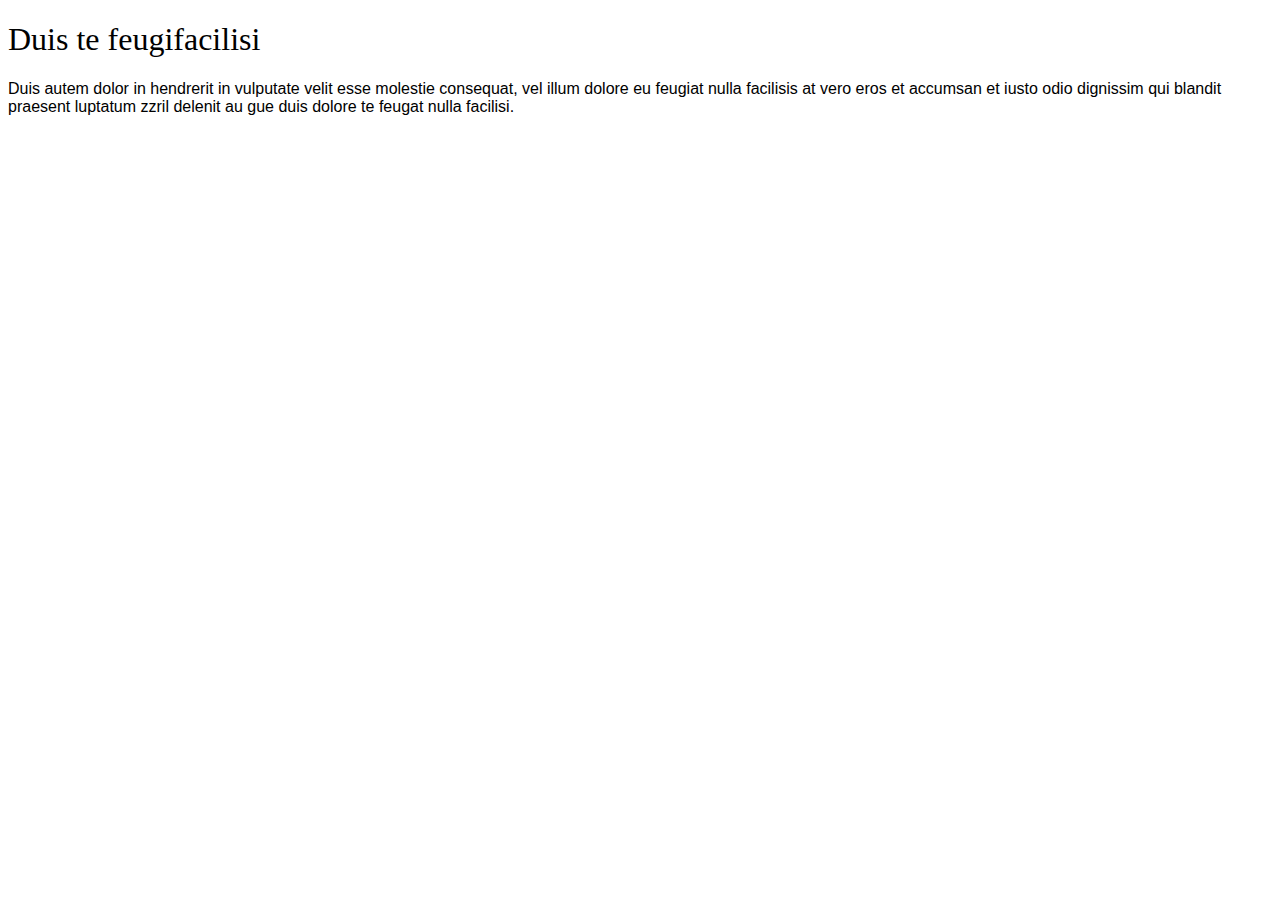
==== index.html @ 4f4c7e18 "index.html" ====
<!DOCTYPE html>
<html>
 <head>
  <meta charset="utf-8">
  <title>font</title>
  <style>
   .layer1 {
    font: 12pt sans-serif;  
   } 
   h1 {
    font: 200% serif;
   }
  </style>
 </head>
 <body> 
  <div class="layer1">
  <h1>Duis te feugifacilisi</h1>
  Duis autem dolor in hendrerit in vulputate velit esse molestie consequat, vel 
  illum dolore eu feugiat nulla facilisis at vero eros et accumsan et iusto odio 
  dignissim qui blandit praesent luptatum zzril delenit au gue duis dolore te 
  feugat nulla facilisi.
  </div>
 </body>
</html>
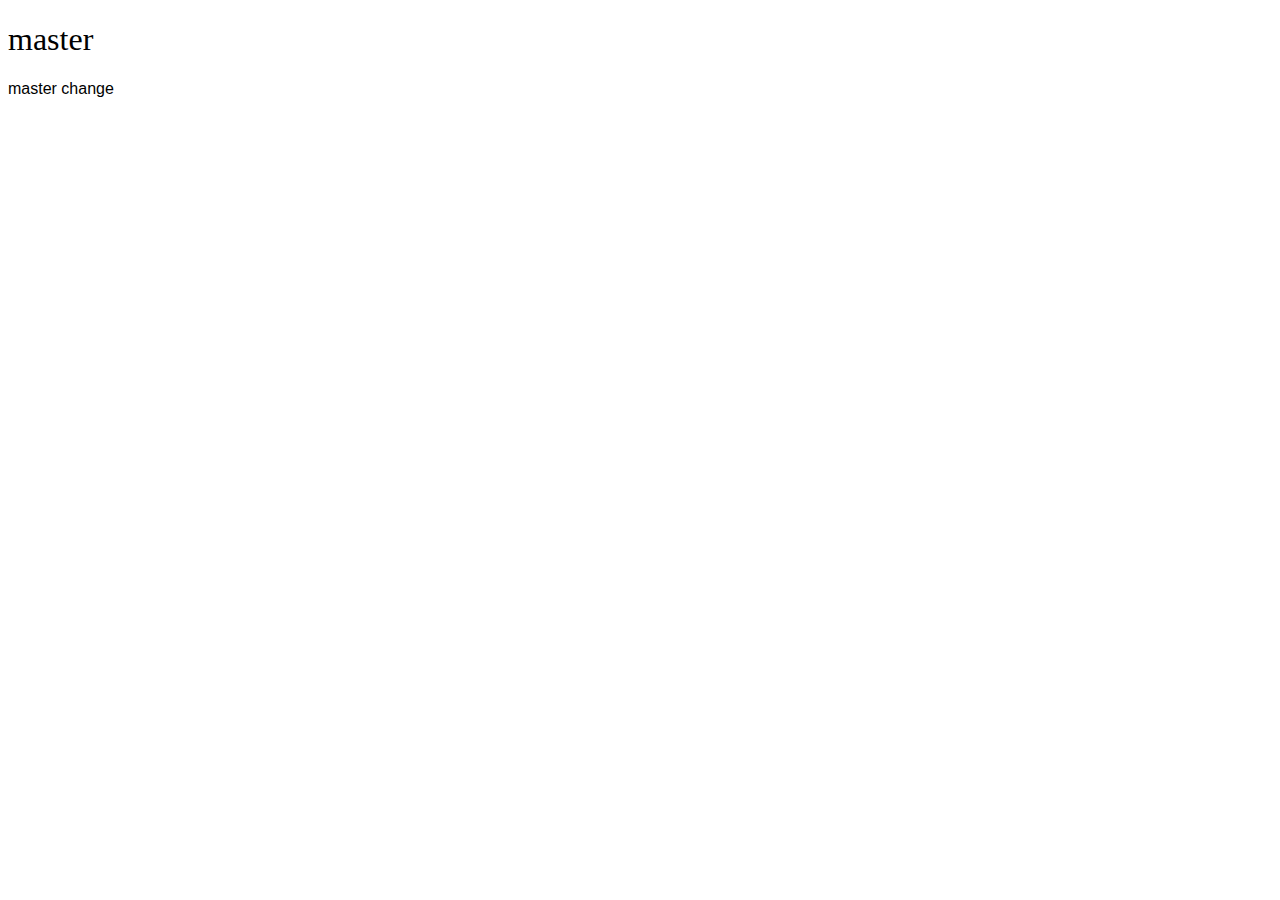
==== commit 85206790: "изменения master" ====
--- a/index.html
+++ b/index.html
@@ -14,11 +14,8 @@
  </head>
  <body> 
   <div class="layer1">
-  <h1>Duis te feugifacilisi</h1>
-  Duis autem dolor in hendrerit in vulputate velit esse molestie consequat, vel 
-  illum dolore eu feugiat nulla facilisis at vero eros et accumsan et iusto odio 
-  dignissim qui blandit praesent luptatum zzril delenit au gue duis dolore te 
-  feugat nulla facilisi.
+  <h1>master </h1>
+  master change
   </div>
  </body>
 </html>
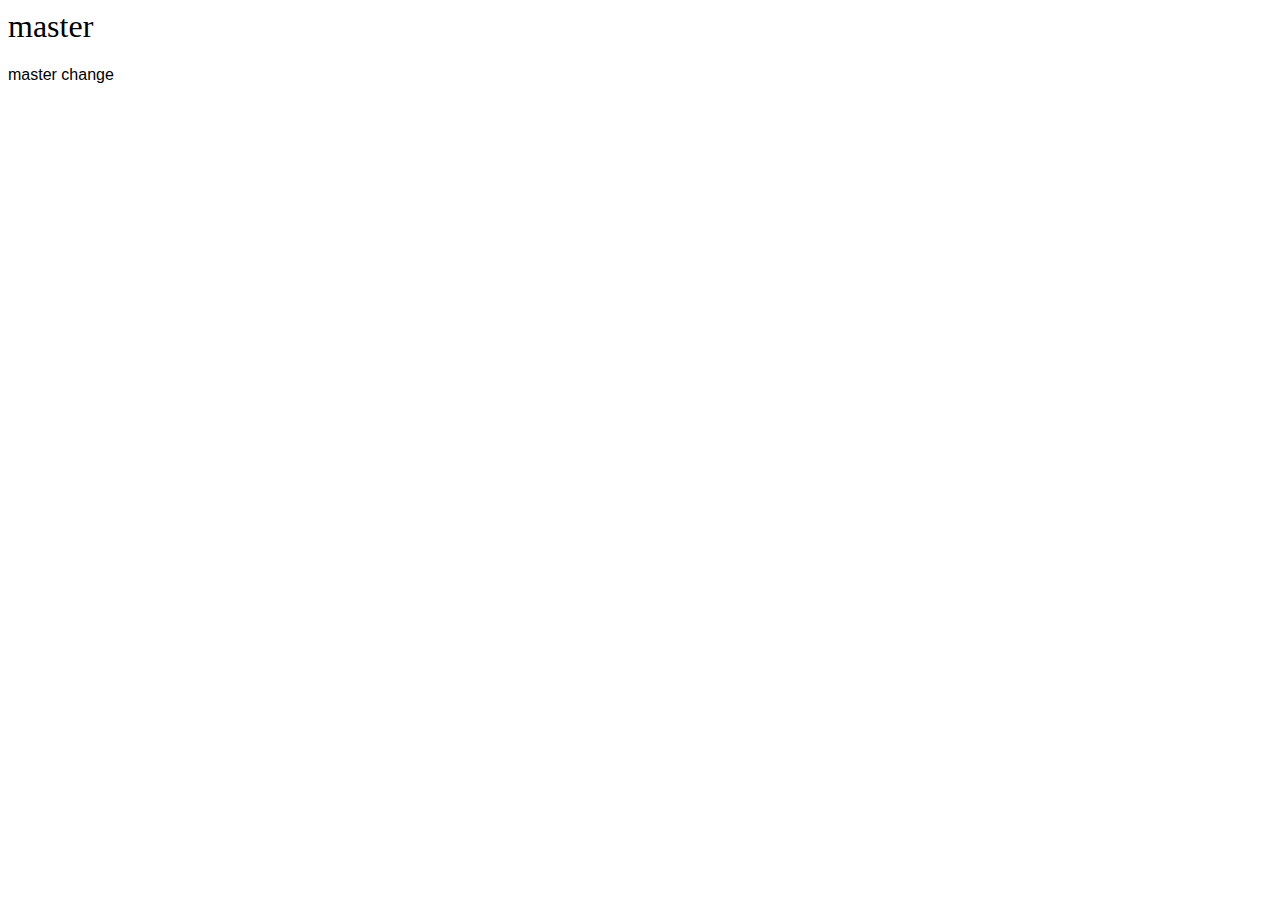
==== commit a0f72e0c: "new proj 3 sept" ====
--- a/index.html
+++ b/index.html
@@ -1,4 +1,3 @@
-<!DOCTYPE html>
 <html>
  <head>
   <meta charset="utf-8">
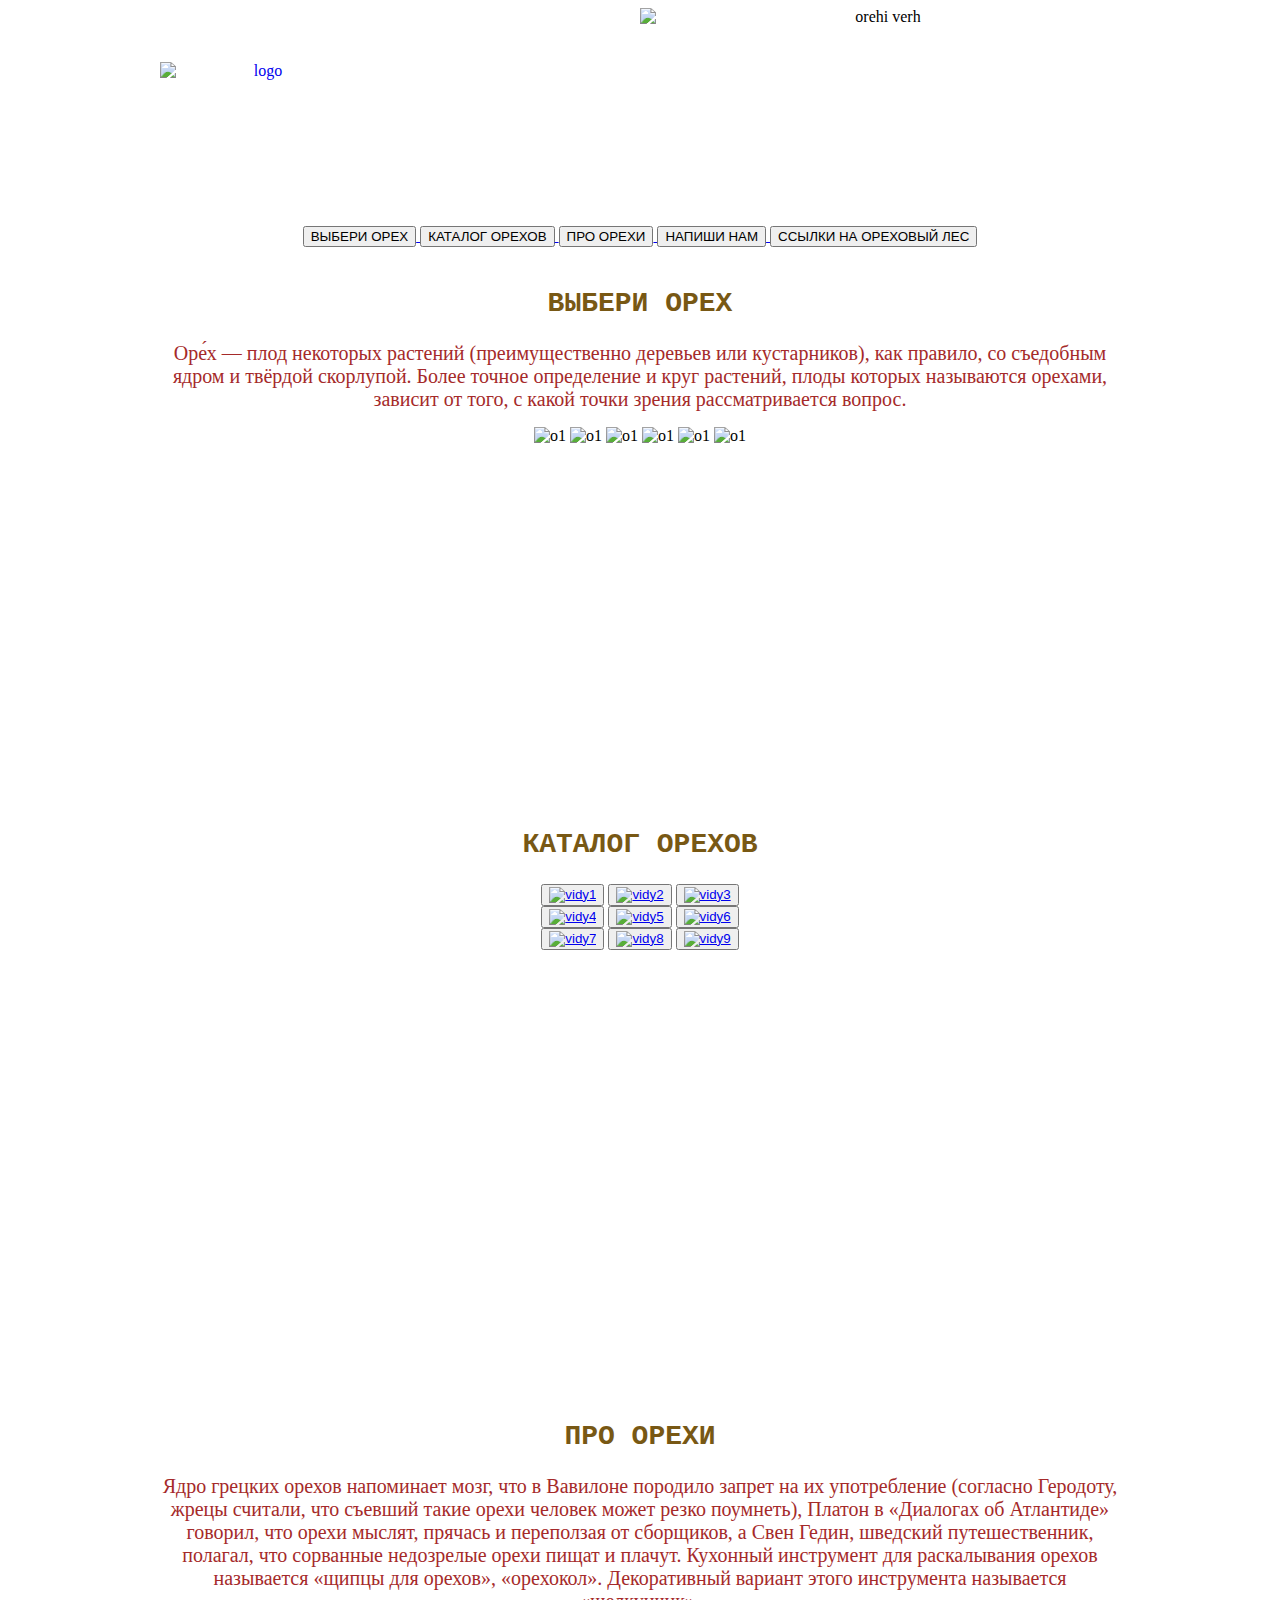
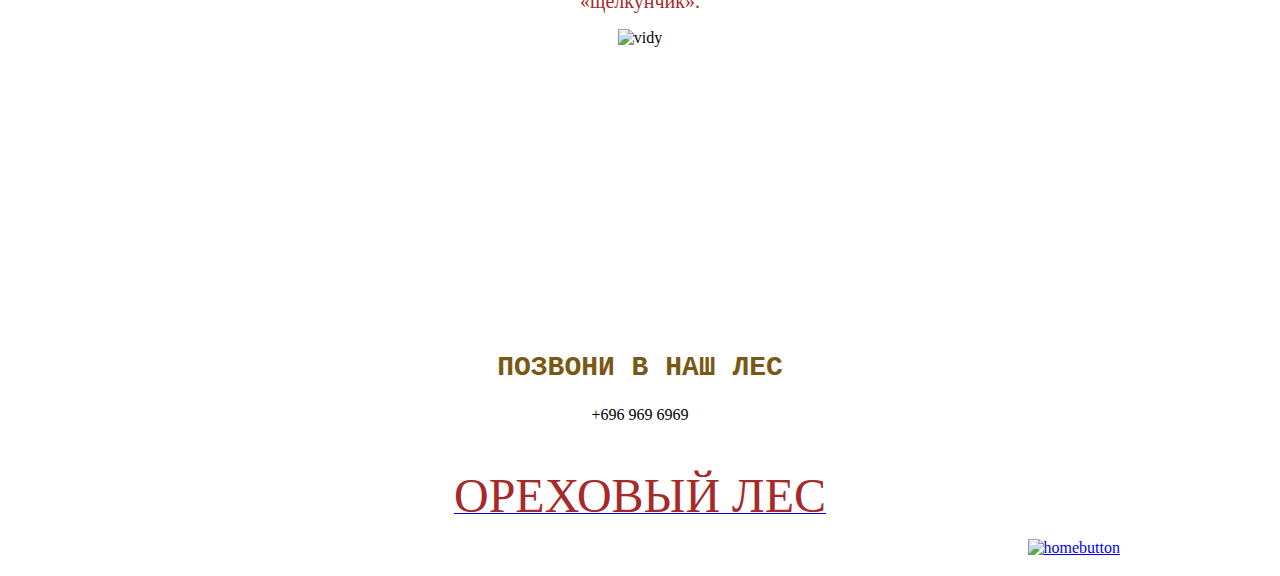
==== commit 7d0c5bf9: "13 sept" ====
--- a/index.html
+++ b/index.html
@@ -1,20 +1,84 @@
+<!DOCTYPE html>
 <html>
  <head>
-  <meta charset="utf-8">
-  <title>font</title>
-  <style>
-   .layer1 {
-    font: 12pt sans-serif;  
-   } 
-   h1 {
-    font: 200% serif;
-   }
-  </style>
+      <title>Nuts</title>
+	<meta http-equiv="Content-Type" content="text/html" charset="utf-8"> 
+	<meta name="keywords" content="nuts, health, life">
+	<meta name="viewport" content="width=device-width" initial-scale=1.0>
+   <style> .leftpic { float: left; }  </style>
+   <style> .rightpic { float: right; }  </style>
+   <style> .center-img {   text-align: center;  }  </style>
+   <!--style> .img1 { margin-left: 50px; } </style-->
+   <style> h2 {font-size: 28px; font-family: Courier, monospace; color: #785814;} </style>
+ 
+
+
  </head>
- <body> 
-  <div class="layer1">
-  <h1>master </h1>
-  master change
-  </div>
- </body>
+
+   <body>
+    <div style="margin: 0 auto; width:960px; outline: 0px solid red; ">
+
+        <div id="header" class="center-img" style="outline: 0px solid orange; height:200px; ">
+            <img src="pict/allnew.jpg" alt="orehi verh" width="480" height="113" class="rightpic" >      
+          <br><br><br><a href="http://brainacad.com" target="_blank"><img src="pict/ba_nuts.jpg" height="80px" width="200px" alt="logo" class="leftpic"></a>          
+	    </div><br>           
+	    	<div class="center-img" >
+				<a href="#slider"> <input type="button" value="ВЫБЕРИ ОРЕХ" /> </a>
+				<a href="#catalog"> <input type="button" value="КАТАЛОГ ОРЕХОВ" /> </a>
+				<a href="#aboutus"> <input type="button" value="ПРО ОРЕХИ" /> </a>
+				<a href="#contacts"> <input type="button" value="НАПИШИ НАМ" /> </a>
+				<a href="#footer"> <input type="button" value="ССЫЛКИ НА ОРЕХОВЫЙ ЛЕС" /> </a>
+			</div><br>
+        <div id="slider" class="center-img" style="outline: 0px solid orange; height:500px; ">
+        	<h2> ВЫБЕРИ ОРЕХ </h2>
+        	<p><span style="font-size: 1.25em; color: brown" > Оре́х — плод некоторых растений (преимущественно деревьев или кустарников), как правило, со съедобным ядром и твёрдой скорлупой. Более точное определение и круг растений, плоды которых называются орехами, зависит от того, с какой точки зрения рассматривается вопрос. </span></p>
+        	<img src="pict/arahis.jpg" height="130"  alt="o1">
+        	<img src="pict/brazil.jpg" height="130"  alt="o1">
+        	<img src="pict/kedr.jpg" height="130"  alt="o1">
+        	<img src="pict/kesu.jpg" height="130"  alt="o1">
+        	<img src="pict/len.jpg" height="130"  alt="o1">
+        	<img src="pict/mind2.jpg" height="130"  alt="o1">
+        </div><br>
+        <div id="catalog" class="center-img" style="outline: 0px solid orange; height:550px; ">
+ 			<h2> КАТАЛОГ ОРЕХОВ </h2>
+ 			<button> <a href="pict/vidy1.jpg" target="_blank"> 
+ 			<img src="pict/vidy1.jpg" alt="vidy1" height="150" align=""></a></button>
+ 			<button> <a href="pict/vidy2.jpg" target="_blank"> 
+ 			<img src="pict/vidy2.jpg" alt="vidy2" height="150" align=""></a></button>
+ 			<button> <a href="pict/vidy3.jpg" target="_blank"> 
+ 			<img src="pict/vidy3.jpg" alt="vidy3" height="150" align=""></a></button><br>
+ 			<button> <a href="pict/vidy4.jpg" target="_blank"> 
+ 			<img src="pict/vidy4.jpg" alt="vidy4" height="150" align=""></a></button>
+ 			<button> <a href="pict/vidy5.jpg" target="_blank"> 
+ 			<img src="pict/vidy5.jpg" alt="vidy5" height="150" align=""></a></button>
+ 			<button> <a href="pict/vidy6.jpg" target="_blank"> 
+ 			<img src="pict/vidy6.jpg" alt="vidy6" height="150" align=""></a></button><br>
+ 			<button> <a href="pict/vidy7.jpg" target="_blank"> 
+ 			<img src="pict/vidy7.jpg" alt="vidy7" height="150" align=""></a></button>
+ 			<button> <a href="pict/vidy8.jpg" target="_blank">  
+ 			<img src="pict/vidy8.jpg" alt="vidy8" height="150" align=""></a></button>
+ 			<button> <a href="pict/vidy9.jpg" target="_blank"> 
+ 			<img src="pict/vidy9.jpg" alt="vidy9" height="150" align=""></a></button><br>
+ 				
+        </div><br>
+        <div id="aboutus" class="center-img" style="outline: 0px solid orange; height:400px;">
+            <h2> ПРО ОРЕХИ </h2>
+        	<p><span style="font-size: 1.25em; color: brown" > Ядро грецких орехов напоминает мозг, что в Вавилоне породило запрет на их употребление (согласно Геродоту, жрецы считали, что съевший такие орехи человек может резко поумнеть), Платон в «Диалогах об Атлантиде» говорил, что орехи мыслят, прячась и переползая от сборщиков, а Свен Гедин, шведский путешественник, полагал, что сорванные недозрелые орехи пищат и плачут. 
+ 			Кухонный инструмент для раскалывания орехов называется «щипцы для орехов», «орехокол». Декоративный вариант этого инструмента называется «щелкунчик».</span></p>
+ 			<img src="pict/vse.jpg" alt="vidy" height="280" align="">	
+ 		</div><br><br><br><br><br><br>
+        <div id="contacts" class="center-img" style="outline: 0px solid orange; height:100px;">
+              <h2>ПОЗВОНИ В НАШ ЛЕС</h2>
+              <p> +696 969 6969 </p>
+        </div>
+        <div id="footer" class="center-img" style="outline: 0px solid orange; height:100px;">
+        	 <a href="https://www.facebook.com/kharkiv.brainacad" target="_blank"> 
+        	 <p><span style="font-size: 3em; color: brown" > ОРЕХОВЫЙ ЛЕС </span></p></a>
+        	 <div class="rightpic"><a href="#header"><img src="pict/home.jpg" height="100" alt="homebutton"></a></div> 
+       </div>
+
+</div>        
+        
+  </body>
 </html>
+
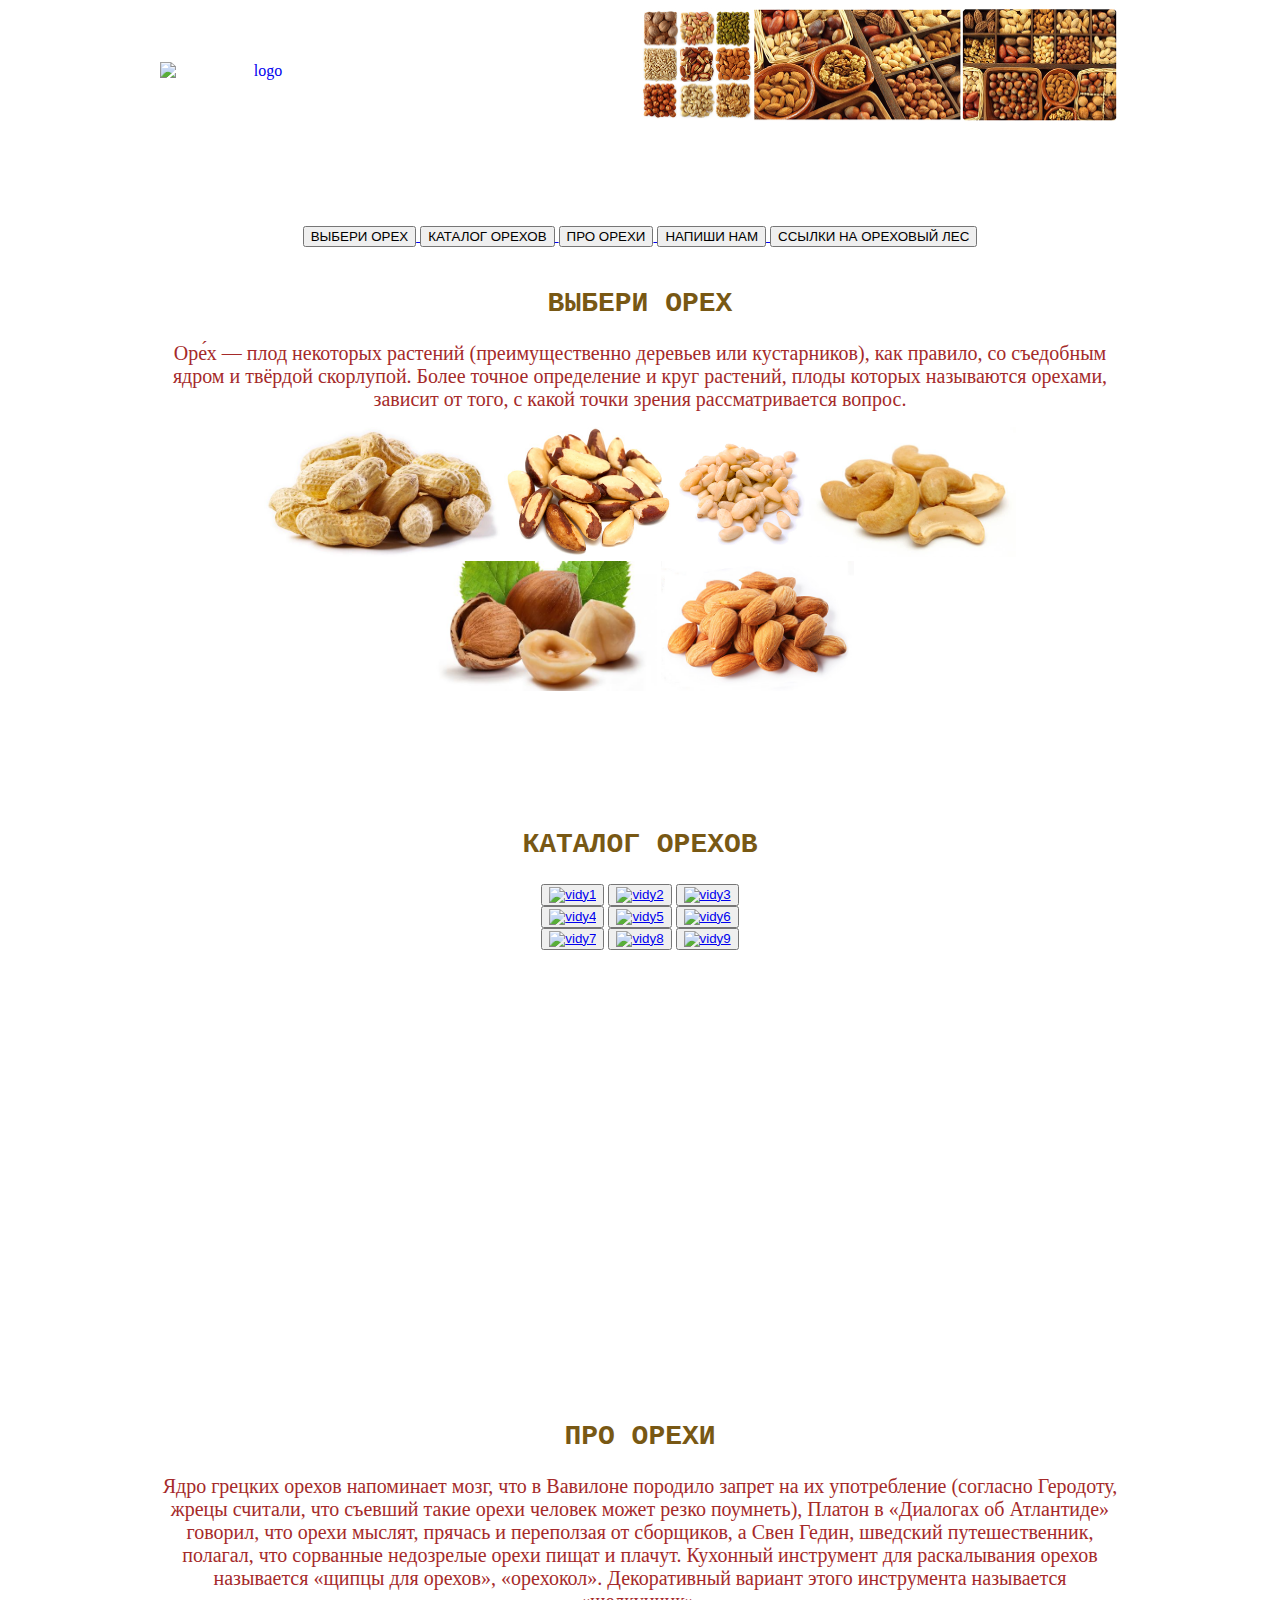
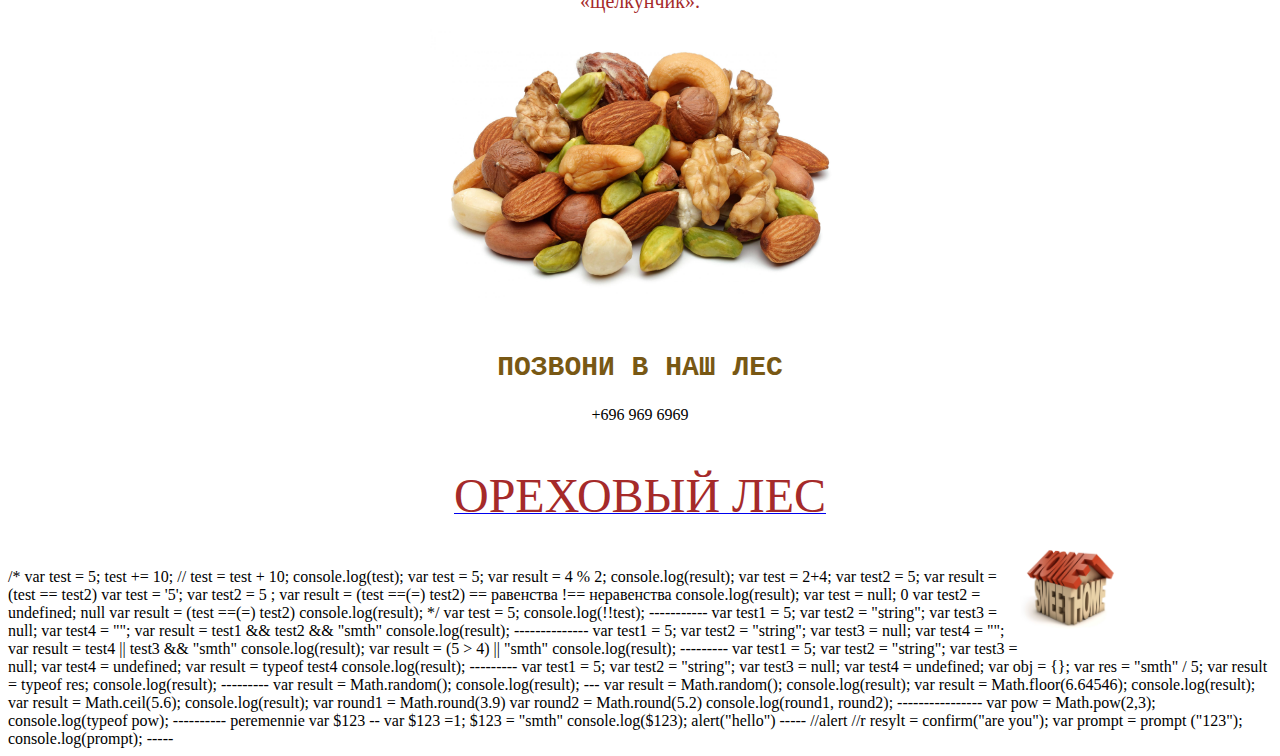
==== commit 6a5b8694: "13 sept" ====
--- a/index.html
+++ b/index.html
@@ -82,3 +82,105 @@
   </body>
 </html>
 
+/* var test = 5;
+test += 10; // test = test + 10;
+console.log(test);
+
+var test = 5; 
+var result = 4 % 2;
+
+console.log(result);
+
+
+var test = 2+4;
+var test2 = 5;
+var result = (test == test2)
+var test = '5';
+var test2 = 5 ;
+var result = (test ==(=) test2)
+            == равенства
+              !== неравенства
+
+console.log(result);
+
+var test = null;  0
+var test2 = undefined;  null
+var result = (test ==(=) test2)
+              console.log(result);
+*/
+var test = 5;
+console.log(!!test);
+
+-----------
+var test1 = 5;
+var test2 = "string";
+var test3 = null;
+var test4 = "";
+
+var result = test1 && test2 &&  "smth" 
+console.log(result);
+--------------
+var test1 = 5;
+var test2 = "string";
+var test3 = null;
+var test4 = "";
+
+var result = test4 || test3 &&  "smth" 
+console.log(result);
+
+var result = (5 > 4) || "smth"
+console.log(result);
+---------
+var test1 = 5;
+var test2 = "string";
+var test3 = null;
+var test4 = undefined;
+
+
+var result = typeof test4
+console.log(result);
+---------
+var test1 = 5;
+var test2 = "string";
+var test3 = null;
+var test4 = undefined;
+var obj = {};
+
+var res = "smth" / 5;
+var result = typeof res;
+console.log(result);
+---------
+
+var result = Math.random();
+console.log(result);
+---
+
+var result = Math.random();
+console.log(result);
+var result = Math.floor(6.64546);
+console.log(result);
+var result = Math.ceil(5.6);
+console.log(result);
+var round1 = Math.round(3.9)
+var round2 = Math.round(5.2)
+console.log(round1, round2);
+----------------
+
+var pow = Math.pow(2,3);
+console.log(typeof pow);
+----------
+peremennie
+var $123
+--
+var $123 =1;
+$123 = "smth"
+console.log($123);
+
+            
+alert("hello")
+-----
+//alert
+//r resylt = confirm("are you");
+var prompt = prompt ("123");
+console.log(prompt);
+-----
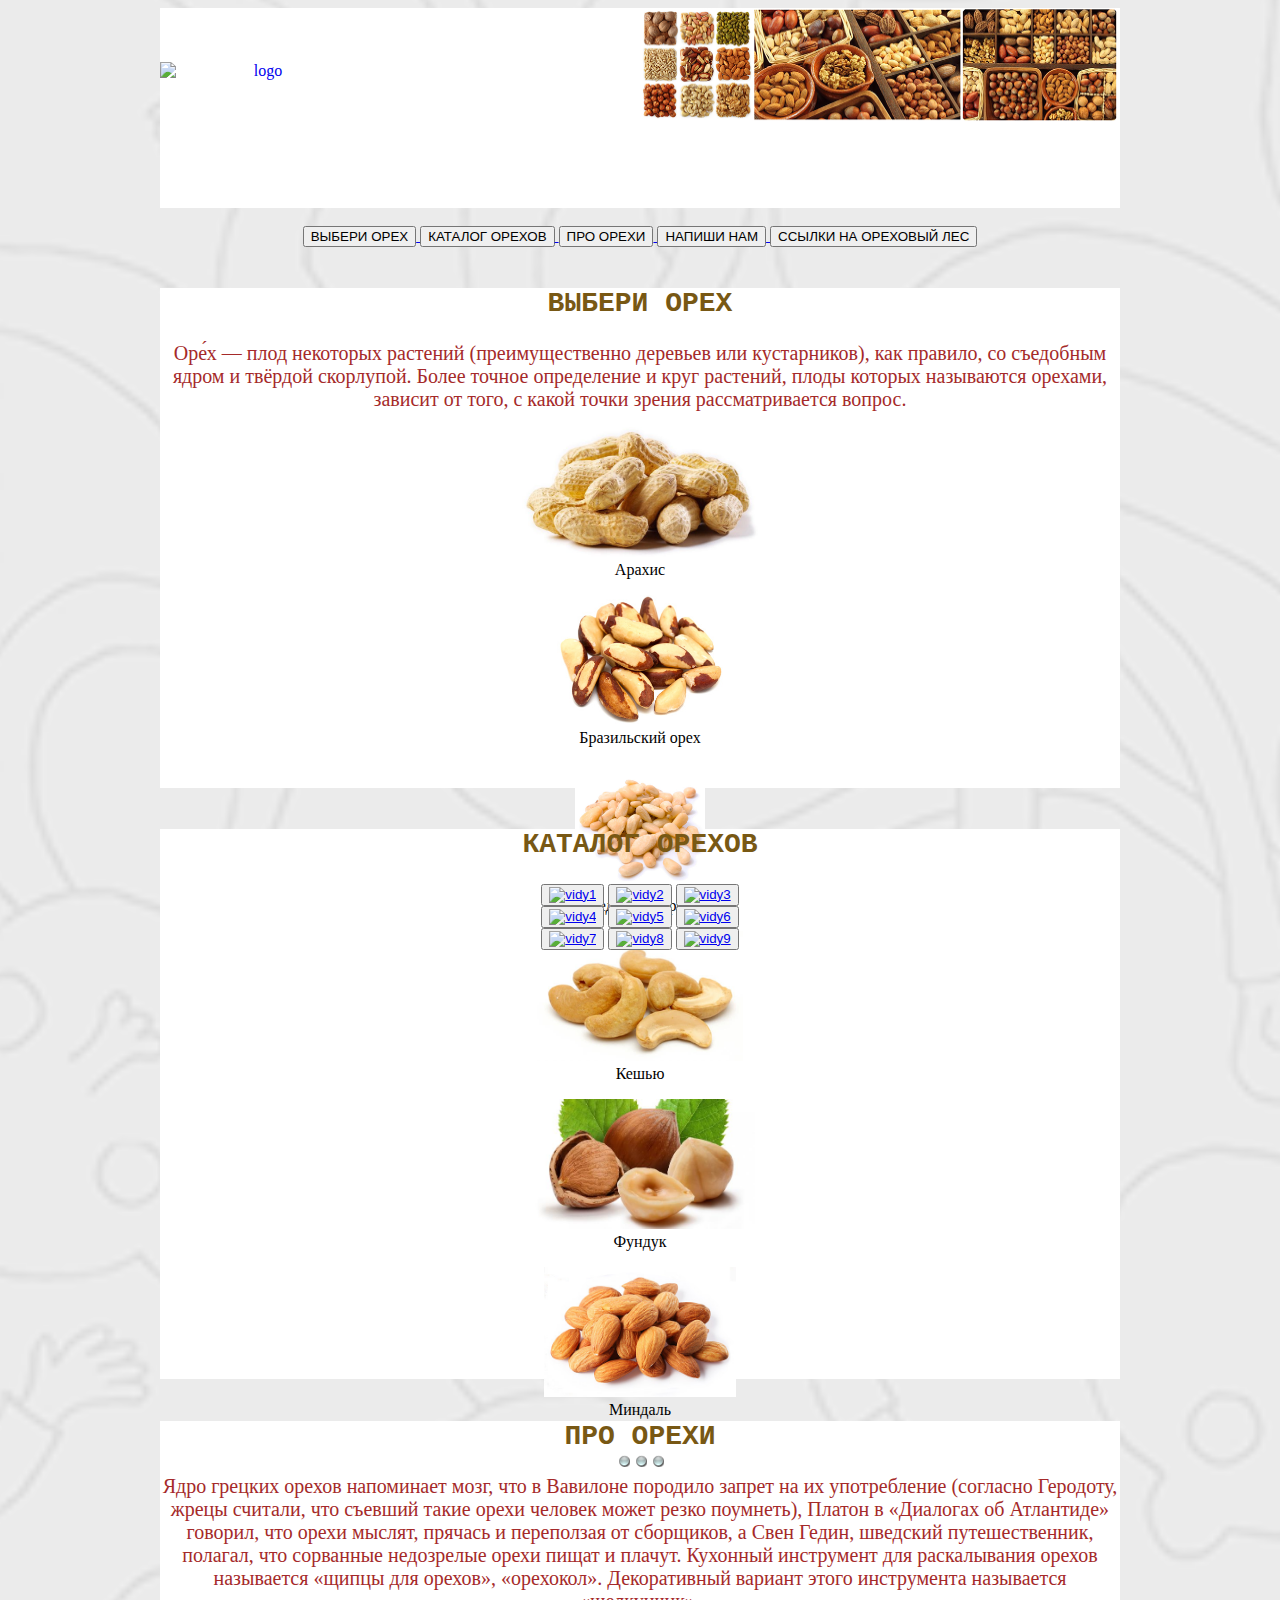
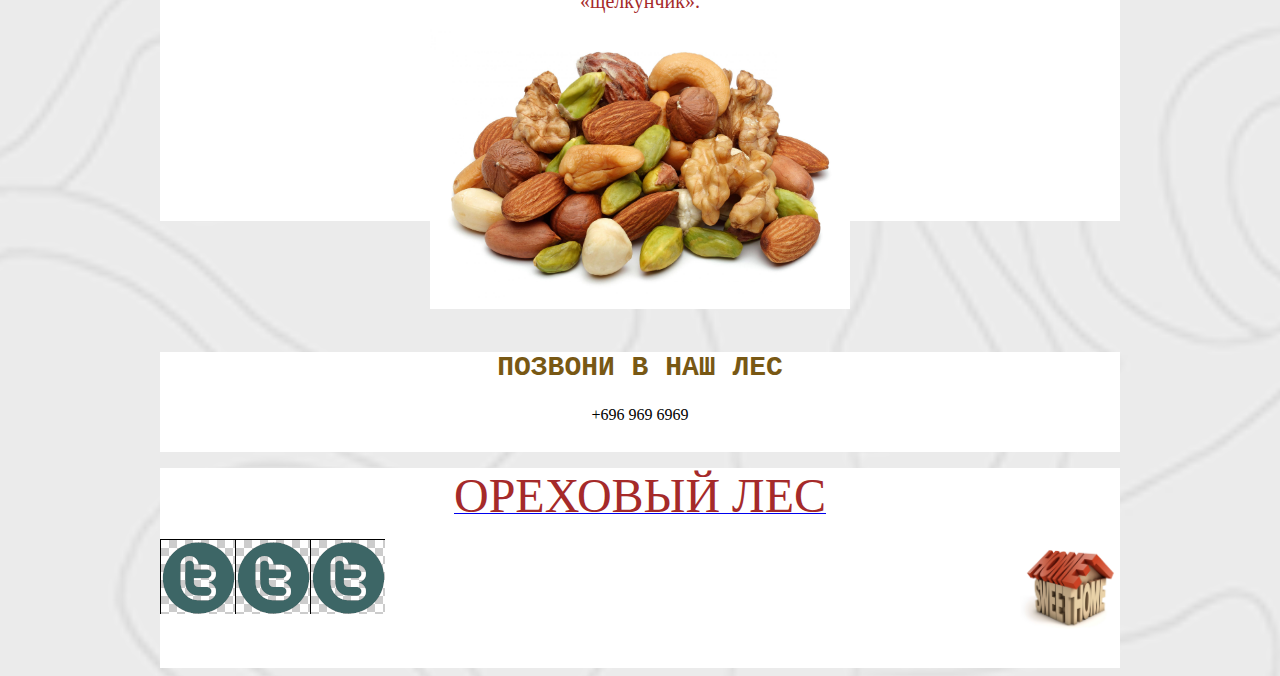
==== commit 79c2168f: "11 october start" ====
--- a/index.html
+++ b/index.html
@@ -1,186 +1,200 @@
 <!DOCTYPE html>
 <html>
- <head>
-      <title>Nuts</title>
-	<meta http-equiv="Content-Type" content="text/html" charset="utf-8"> 
-	<meta name="keywords" content="nuts, health, life">
-	<meta name="viewport" content="width=device-width" initial-scale=1.0>
-   <style> .leftpic { float: left; }  </style>
-   <style> .rightpic { float: right; }  </style>
-   <style> .center-img {   text-align: center;  }  </style>
-   <!--style> .img1 { margin-left: 50px; } </style-->
-   <style> h2 {font-size: 28px; font-family: Courier, monospace; color: #785814;} </style>
- 
-
-
- </head>
-
-   <body>
+
+<head>
+    <title>Nuts</title>
+    <meta http-equiv="Content-Type" content="text/html" charset="utf-8">
+    <meta name="keywords" content="nuts, health, life">
+    <meta name="viewport" content="width=device-width" initial-scale=1.0>
+    <link rel="stylesheet" type="text/css" href="style.css">
+
+</head>
+
+<body>
+
     <div style="margin: 0 auto; width:960px; outline: 0px solid red; ">
 
-        <div id="header" class="center-img" style="outline: 0px solid orange; height:200px; ">
-            <img src="pict/allnew.jpg" alt="orehi verh" width="480" height="113" class="rightpic" >      
-          <br><br><br><a href="http://brainacad.com" target="_blank"><img src="pict/ba_nuts.jpg" height="80px" width="200px" alt="logo" class="leftpic"></a>          
-	    </div><br>           
-	    	<div class="center-img" >
-				<a href="#slider"> <input type="button" value="ВЫБЕРИ ОРЕХ" /> </a>
-				<a href="#catalog"> <input type="button" value="КАТАЛОГ ОРЕХОВ" /> </a>
-				<a href="#aboutus"> <input type="button" value="ПРО ОРЕХИ" /> </a>
-				<a href="#contacts"> <input type="button" value="НАПИШИ НАМ" /> </a>
-				<a href="#footer"> <input type="button" value="ССЫЛКИ НА ОРЕХОВЫЙ ЛЕС" /> </a>
-			</div><br>
-        <div id="slider" class="center-img" style="outline: 0px solid orange; height:500px; ">
-        	<h2> ВЫБЕРИ ОРЕХ </h2>
-        	<p><span style="font-size: 1.25em; color: brown" > Оре́х — плод некоторых растений (преимущественно деревьев или кустарников), как правило, со съедобным ядром и твёрдой скорлупой. Более точное определение и круг растений, плоды которых называются орехами, зависит от того, с какой точки зрения рассматривается вопрос. </span></p>
-        	<img src="pict/arahis.jpg" height="130"  alt="o1">
-        	<img src="pict/brazil.jpg" height="130"  alt="o1">
-        	<img src="pict/kedr.jpg" height="130"  alt="o1">
-        	<img src="pict/kesu.jpg" height="130"  alt="o1">
-        	<img src="pict/len.jpg" height="130"  alt="o1">
-        	<img src="pict/mind2.jpg" height="130"  alt="o1">
-        </div><br>
-        <div id="catalog" class="center-img" style="outline: 0px solid orange; height:550px; ">
- 			<h2> КАТАЛОГ ОРЕХОВ </h2>
- 			<button> <a href="pict/vidy1.jpg" target="_blank"> 
- 			<img src="pict/vidy1.jpg" alt="vidy1" height="150" align=""></a></button>
- 			<button> <a href="pict/vidy2.jpg" target="_blank"> 
- 			<img src="pict/vidy2.jpg" alt="vidy2" height="150" align=""></a></button>
- 			<button> <a href="pict/vidy3.jpg" target="_blank"> 
- 			<img src="pict/vidy3.jpg" alt="vidy3" height="150" align=""></a></button><br>
- 			<button> <a href="pict/vidy4.jpg" target="_blank"> 
- 			<img src="pict/vidy4.jpg" alt="vidy4" height="150" align=""></a></button>
- 			<button> <a href="pict/vidy5.jpg" target="_blank"> 
- 			<img src="pict/vidy5.jpg" alt="vidy5" height="150" align=""></a></button>
- 			<button> <a href="pict/vidy6.jpg" target="_blank"> 
- 			<img src="pict/vidy6.jpg" alt="vidy6" height="150" align=""></a></button><br>
- 			<button> <a href="pict/vidy7.jpg" target="_blank"> 
- 			<img src="pict/vidy7.jpg" alt="vidy7" height="150" align=""></a></button>
- 			<button> <a href="pict/vidy8.jpg" target="_blank">  
- 			<img src="pict/vidy8.jpg" alt="vidy8" height="150" align=""></a></button>
- 			<button> <a href="pict/vidy9.jpg" target="_blank"> 
- 			<img src="pict/vidy9.jpg" alt="vidy9" height="150" align=""></a></button><br>
- 				
-        </div><br>
-        <div id="aboutus" class="center-img" style="outline: 0px solid orange; height:400px;">
+        <div id="header" class="pdiv1" style="outline: 0px solid orange; height:200px; ">
+            <img src="pict/allnew.jpg" alt="orehi verh" width="480" height="113" class="rightpic">
+            <br>
+            <br>
+            <br>
+            <a href="http://brainacad.com" target="_blank"><img src="pict/ba_nuts.jpg" height="80px" width="200px" alt="logo" class="leftpic"></a>
+        </div>
+        <br>
+
+        <div>
+            <a href="#slider">
+                <input type="button" value="ВЫБЕРИ ОРЕХ" /> </a>
+            <a href="#catalog">
+                <input type="button" value="КАТАЛОГ ОРЕХОВ" /> </a>
+            <a href="#aboutus">
+                <input type="button" value="ПРО ОРЕХИ" /> </a>
+            <a href="#contacts">
+                <input type="button" value="НАПИШИ НАМ" /> </a>
+            <a href="#footer">
+                <input type="button" value="ССЫЛКИ НА ОРЕХОВЫЙ ЛЕС" /> </a>
+        </div>
+        <br>
+        <div id="slider" class="pdiv2" style="outline: 0px solid orange; height:500px; ">
+            <h2> ВЫБЕРИ ОРЕХ </h2>
+            <p><span style="font-size: 1.25em; color: brown"> Оре́х — плод некоторых растений (преимущественно деревьев или кустарников), как правило, со съедобным ядром и твёрдой скорлупой. Более точное определение и круг растений, плоды которых называются орехами, зависит от того, с какой точки зрения рассматривается вопрос. </span></p>
+
+            <figure>
+                <img src="pict/arahis.jpg" height="130" alt="o1">
+                <figcaption>
+                    Арахис
+                </figcaption>
+            </figure>
+
+            <figure>
+                <img src="pict/brazil.jpg" height="130" alt="o1">
+                <figcaption>
+                    Бразильский орех
+                </figcaption>
+            </figure>
+            <figure>
+                <img src="pict/kedr.jpg" height="130" alt="o1">
+                <figcaption>
+                    Кедровый орех
+                </figcaption>
+            </figure>
+            <figure>
+                <img src="pict/kesu.jpg" height="130" alt="o1">
+                <figcaption>
+                    Кешью
+                </figcaption>
+            </figure>
+            <figure>
+                <img src="pict/len.jpg" height="130" alt="o1">
+                <figcaption>
+                    Фундук
+                </figcaption>
+            </figure>
+            <figure>
+                <img src="pict/mind2.jpg" height="130" alt="o1">
+                <figcaption>
+                    Миндаль
+                </figcaption>
+            </figure>
+
+            <br>
+            <span class="point"> </span>
+            <span class="point"> </span>
+            <span class="point"> </span>
+        </div>
+        <br>
+        <div id="catalog" class="pdiv3" style="outline: 0px solid orange; height:550px; ">
+            <h2> КАТАЛОГ ОРЕХОВ </h2>
+            <button>
+                <a href="pict/vidy1.jpg" target="_blank">
+                    <img src="pict/vidy1.jpg" alt="vidy1" height="150" align=""></a>
+            </button>
+            <button>
+                <a href="pict/vidy2.jpg" target="_blank">
+                    <img src="pict/vidy2.jpg" alt="vidy2" height="150" align=""></a>
+            </button>
+            <button>
+                <a href="pict/vidy3.jpg" target="_blank">
+                    <img src="pict/vidy3.jpg" alt="vidy3" height="150" align=""></a>
+            </button>
+            <br>
+            <button>
+                <a href="pict/vidy4.jpg" target="_blank">
+                    <img src="pict/vidy4.jpg" alt="vidy4" height="150" align=""></a>
+            </button>
+            <button>
+                <a href="pict/vidy5.jpg" target="_blank">
+                    <img src="pict/vidy5.jpg" alt="vidy5" height="150" align=""></a>
+            </button>
+            <button>
+                <a href="pict/vidy6.jpg" target="_blank">
+                    <img src="pict/vidy6.jpg" alt="vidy6" height="150" align=""></a>
+            </button>
+            <br>
+            <button>
+                <a href="pict/vidy7.jpg" target="_blank">
+                    <img src="pict/vidy7.jpg" alt="vidy7" height="150" align=""></a>
+            </button>
+            <button>
+                <a href="pict/vidy8.jpg" target="_blank">
+                    <img src="pict/vidy8.jpg" alt="vidy8" height="150" align=""></a>
+            </button>
+            <button>
+                <a href="pict/vidy9.jpg" target="_blank">
+                    <img src="pict/vidy9.jpg" alt="vidy9" height="150" align=""></a>
+            </button>
+            <br>
+
+        </div>
+        <br>
+        <div id="aboutus" class="pdiv4" style="outline: 0px solid orange; height:400px;">
             <h2> ПРО ОРЕХИ </h2>
-        	<p><span style="font-size: 1.25em; color: brown" > Ядро грецких орехов напоминает мозг, что в Вавилоне породило запрет на их употребление (согласно Геродоту, жрецы считали, что съевший такие орехи человек может резко поумнеть), Платон в «Диалогах об Атлантиде» говорил, что орехи мыслят, прячась и переползая от сборщиков, а Свен Гедин, шведский путешественник, полагал, что сорванные недозрелые орехи пищат и плачут. 
+            <p><span style="font-size: 1.25em; color: brown"> Ядро грецких орехов напоминает мозг, что в Вавилоне породило запрет на их употребление (согласно Геродоту, жрецы считали, что съевший такие орехи человек может резко поумнеть), Платон в «Диалогах об Атлантиде» говорил, что орехи мыслят, прячась и переползая от сборщиков, а Свен Гедин, шведский путешественник, полагал, что сорванные недозрелые орехи пищат и плачут. 
  			Кухонный инструмент для раскалывания орехов называется «щипцы для орехов», «орехокол». Декоративный вариант этого инструмента называется «щелкунчик».</span></p>
- 			<img src="pict/vse.jpg" alt="vidy" height="280" align="">	
- 		</div><br><br><br><br><br><br>
-        <div id="contacts" class="center-img" style="outline: 0px solid orange; height:100px;">
-              <h2>ПОЗВОНИ В НАШ ЛЕС</h2>
-              <p> +696 969 6969 </p>
-        </div>
-        <div id="footer" class="center-img" style="outline: 0px solid orange; height:100px;">
-        	 <a href="https://www.facebook.com/kharkiv.brainacad" target="_blank"> 
-        	 <p><span style="font-size: 3em; color: brown" > ОРЕХОВЫЙ ЛЕС </span></p></a>
-        	 <div class="rightpic"><a href="#header"><img src="pict/home.jpg" height="100" alt="homebutton"></a></div> 
+            <img src="pict/vse.jpg" alt="vidy" height="280" align="">
+        </div>
+        <br>
+        <br>
+        <br>
+        <br>
+        <br>
+        <br>
+        <div id="contacts" class="pdiv5" style="outline: 0px solid orange; height:100px;">
+            <h2>ПОЗВОНИ В НАШ ЛЕС</h2>
+            <p> +696 969 6969 </p>
+        </div>
+        <div id="footer" class="pdiv6" style="outline: 0px solid orange; height:200px;">
+            <a href="https://www.facebook.com/kharkiv.brainacad" target="_blank">
+                <p><span style="font-size: 3em; color: brown"> ОРЕХОВЫЙ ЛЕС </span></p>
+            </a>
+            <span class="seti"> </span>
+            <span class="seti"> </span>
+            <span class="seti"> </span>
+
+            <div class="rightpic">
+                <a href="#header">
+                    <img src="pict/home.jpg" height="100" alt="homebutton"></a>
+            </div>
+        </div>
+
+    </div>
+
+
+
+    <!--
+   <div style="margin: 0 auto; width:960px; height: 650px; outline: 0px solid red; ">
+          
+         <p> ПАРАГРАФ </p>
+             
+           <h1>Hello World!</h1>
+           <h2>Smaller heading</h2>
+           <p>This is a paragraph</p>
+           
+           <div id=qqq> 
+           <p> 123345566 </p>        
+           </div>
+           
+           <a href="#qwerty" > qwerty Z0ne </a>
+                   
+        </div>
+          <div id="gr" style="margin: 0 auto; width:960px; height:600px; outline: 0px solid red; ">
+           
+       <p>In mathematics and computing, hexadecimal (also base 16, or hex) is a positional numeral system with a radix, or base, of 16. It uses sixteen distinct symbols, most often the symbols 0–9 to represent values zero to nine, and A, B, C, D, E, F (or alternatively a, b, c, d, e, f) to represent values ten to fifteen. Hexadecimal numerals are widely used by computer system designers and programmers. Several different notations are used to represent hexadecimal constants in computing languages; the prefix "0x" is widespread due to its use in Unix and C (and related operating systems and languages). Alternatively, some authors denote hexadecimal values using a suffix or subscript. For example, one could write 0x2AF3 or 2AF316, depending on the choice of notation.
+       As an example, the hexadecimal number 2AF316 can be converted to an equivalent decimal representation. Observe that 2AF316 is equal to a sum of (200016 + A0016 + F016 + 316), by decomposing the numeral into a series of place value terms. Converting each term to decimal, one can further write:</p>
+       
        </div>
-
-</div>        
-        
-  </body>
-</html>
-
-/* var test = 5;
-test += 10; // test = test + 10;
-console.log(test);
-
-var test = 5; 
-var result = 4 % 2;
-
-console.log(result);
-
-
-var test = 2+4;
-var test2 = 5;
-var result = (test == test2)
-var test = '5';
-var test2 = 5 ;
-var result = (test ==(=) test2)
-            == равенства
-              !== неравенства
-
-console.log(result);
-
-var test = null;  0
-var test2 = undefined;  null
-var result = (test ==(=) test2)
-              console.log(result);
-*/
-var test = 5;
-console.log(!!test);
-
------------
-var test1 = 5;
-var test2 = "string";
-var test3 = null;
-var test4 = "";
-
-var result = test1 && test2 &&  "smth" 
-console.log(result);
---------------
-var test1 = 5;
-var test2 = "string";
-var test3 = null;
-var test4 = "";
-
-var result = test4 || test3 &&  "smth" 
-console.log(result);
-
-var result = (5 > 4) || "smth"
-console.log(result);
----------
-var test1 = 5;
-var test2 = "string";
-var test3 = null;
-var test4 = undefined;
-
-
-var result = typeof test4
-console.log(result);
----------
-var test1 = 5;
-var test2 = "string";
-var test3 = null;
-var test4 = undefined;
-var obj = {};
-
-var res = "smth" / 5;
-var result = typeof res;
-console.log(result);
----------
-
-var result = Math.random();
-console.log(result);
----
-
-var result = Math.random();
-console.log(result);
-var result = Math.floor(6.64546);
-console.log(result);
-var result = Math.ceil(5.6);
-console.log(result);
-var round1 = Math.round(3.9)
-var round2 = Math.round(5.2)
-console.log(round1, round2);
-----------------
-
-var pow = Math.pow(2,3);
-console.log(typeof pow);
-----------
-peremennie
-var $123
---
-var $123 =1;
-$123 = "smth"
-console.log($123);
-
-            
-alert("hello")
------
-//alert
-//r resylt = confirm("are you");
-var prompt = prompt ("123");
-console.log(prompt);
------
+      <div id="gr2" style="width:960px; outline: 0px solid red;">
+
+          <ol id="qwsa";>  
+              <li><span> 123 </span> </li>
+              <li><span>  321 </span> </li>
+         </ol>             
+          
+       </div>
+           
+-->
+
+</body>
+
+</html>--- a/style.css
+++ b/style.css
@@ -0,0 +1,131 @@
+h2 {
+    font-size: 28px;
+    font-family: Courier, monospace;
+    color: #785814;
+}
+
+
+/*h1 {font-size: 138px; font-family: Courier, monospace; font-style: italic; color: #785814;} */
+
+
+/* https://www.transparenttextures.com  http://subtlepatterns.com */
+
+body {
+    text-align: center;
+    background-color: #e6e6e6;
+    background-image: url("pict/sei.png");
+    background-size: cover;
+    background-position: 1px 1px;
+    background-attachment: scroll;
+}
+
+.leftpic {
+    float: left;
+}
+
+.rightpic {
+    float: right;
+}
+
+.pdiv1 {
+    background-color: #ffffff;
+    background-image: url("https://www.transparenttextures.com/patterns/3px-tile.png");
+}
+
+.pdiv2 {
+    background-color: #ffffff;
+    background-image: url("https://www.transparenttextures.com/patterns/3px-tile.png");
+}
+
+.pdiv3 {
+    background-color: #ffffff;
+    background-image: url("https://www.transparenttextures.com/patterns/3px-tile.png");
+}
+
+.pdiv4 {
+    background-color: #ffffff;
+    background-image: url("https://www.transparenttextures.com/patterns/3px-tile.png");
+}
+
+.pdiv5 {
+    background-color: #ffffff;
+    background-image: url("https://www.transparenttextures.com/patterns/3px-tile.png");
+}
+
+.pdiv6 {
+    background-color: #ffffff;
+    background-image: url("https://www.transparenttextures.com/patterns/3px-tile.png");
+}
+
+.point {
+    display: inline-block;
+    height: 13px;
+    width: 13px;
+    background-image: url(pic/sprite1.png);
+    background-position: 0 0;
+}
+
+.seti {
+    display: inline-block;
+    height: 75px;
+    width: 75px;
+    background-image: url(pic/sprite.png);
+    float: left;
+}
+
+
+/*p {font-size: 20px;}*/
+
+
+/*
+
+
+h1, h2, p {text-align: center;}
+*/
+
+
+/*
+#ddd p {background-color: aqua}
+#ddd > p {background-color: blue}
+
+#ddd ~ p {background-color: green;}
+*/
+
+
+/*.qwe { color: palevioletred;}*/
+
+
+/*body {text-align: center; font: 16px/20px "times new roman", serif;}*/
+
+
+/*#qwsa {list-style-type: circle; list-style-image: url(pic/ok.png); }*/
+
+
+/*#gr2 {color: greenyellow;}*/
+
+
+/*
+#qwsa {list-style-type: circle; list-style-position: inside;}
+*/
+
+
+/*
+li {color: red; text-align: center;}
+li span {color: greenyellow}
+*/
+
+
+/*body {text-align: center; color: blue; background-color: aquamarine; background-image: url(pict/vse.jpg); background-size: cover; background-position: 1px 1px ; background-attachment: scroll;} */
+
+
+/* #qqq {color: blue; background-color: aquamarine; background-image: url(pict/vse.jpg); background-size: contain; background-position: center ; background-attachment: local;} */
+
+
+/*
+#gr {color: coral; text-align: center; text-decoration: underline; background-image: url(pict/all2.png); text-transform: lowercase; text-transform: capitalize; text-indent: 100px; overflow-y: scroll;}
+#gr2 {font-variant: small-caps;}
+a:link {color: chocolate;}
+a:visited {color: black;}
+a:hover {color: brown;}
+a:active {color: cyan;}
+*/